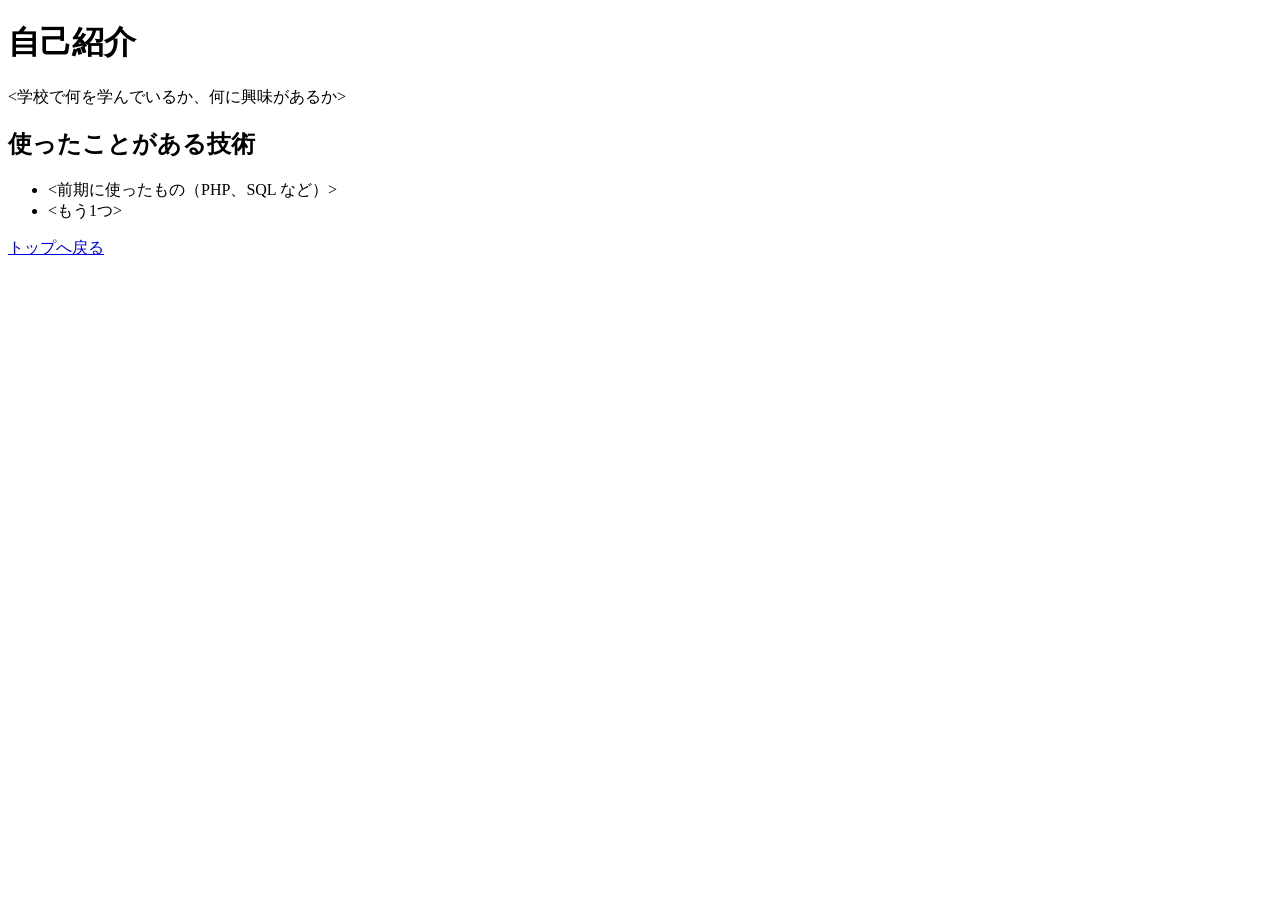
==== about.html @ cb0af15a "aboutの追加" ====
<!DOCTYPE html>
<html lang="ja">
<head>
  <meta charset="UTF-8">
  <meta name="viewport" content="width=device-width, initial-scale=1.0">
  <title>自己紹介｜<あなたの名前></title>
</head>
<body>
  <h1>自己紹介</h1>
  <p><学校で何を学んでいるか、何に興味があるか></p>

  <h2>使ったことがある技術</h2>
  <ul>
    <li><前期に使ったもの（PHP、SQL など）></li>
    <li><もう1つ></li>
  </ul>

  <p><a href="index.html">トップへ戻る</a></p>
</body>
</html>
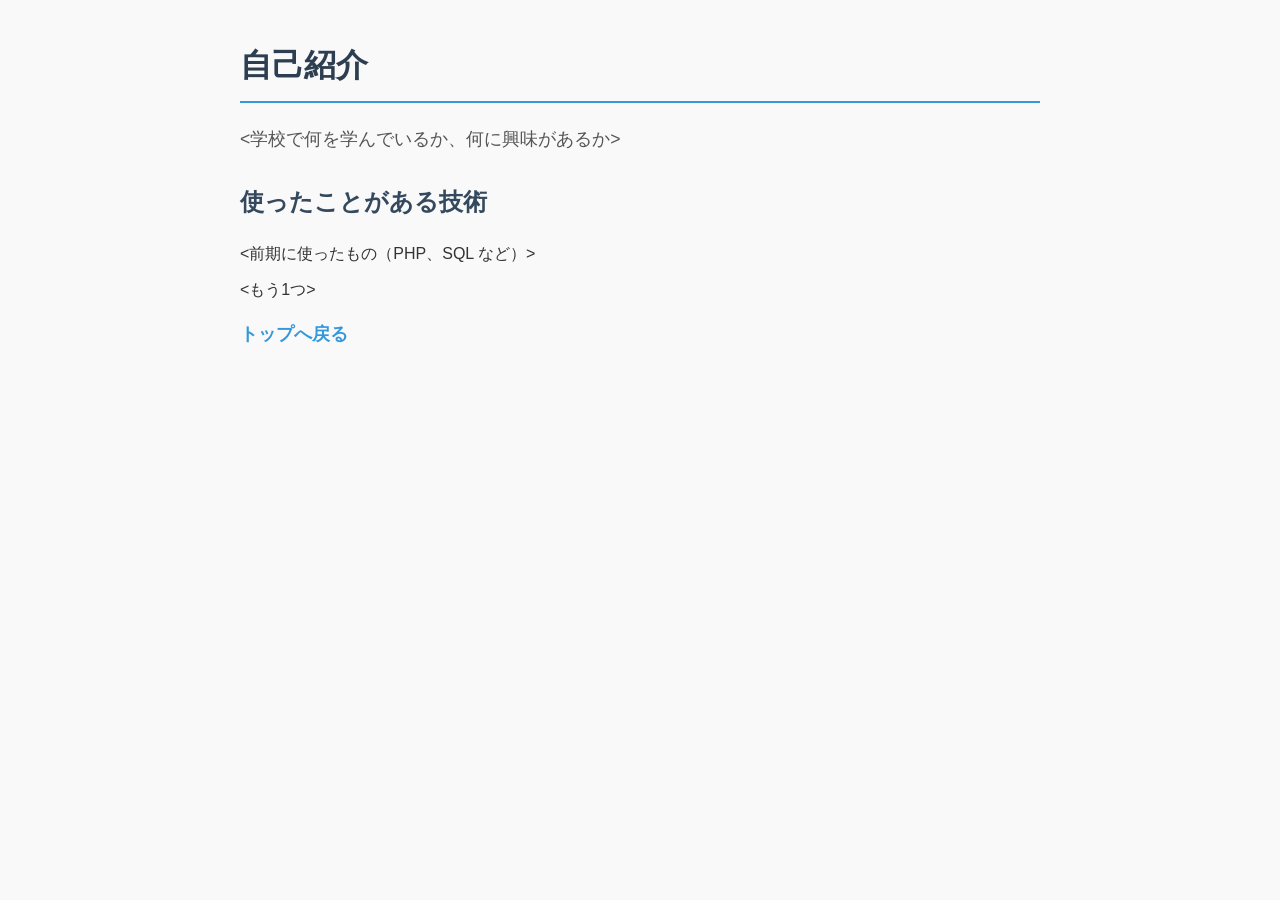
==== commit 6f586ed1: "CSS追加" ====
--- a/about.html
+++ b/about.html
@@ -4,6 +4,7 @@
   <meta charset="UTF-8">
   <meta name="viewport" content="width=device-width, initial-scale=1.0">
   <title>自己紹介｜<あなたの名前></title>
+  <link rel="stylesheet" href="style.css">
 </head>
 <body>
   <h1>自己紹介</h1>
@@ -17,4 +18,4 @@
 
   <p><a href="index.html">トップへ戻る</a></p>
 </body>
-</html>
+</html>
--- a/style.css
+++ b/style.css
@@ -0,0 +1,50 @@
+/* 全体の基本設定 */
+body {
+  font-family: "Helvetica Neue", Arial, "Hiragino Kaku Gothic ProN", "Hiragino Sans", Meiryo, sans-serif;
+  line-height: 1.6;
+  color: #333;
+  max-width: 800px;
+  margin: 0 auto;
+  padding: 20px;
+  background-color: #f9f9f9;
+}
+
+/* ヘッダー・見出しの設定 */
+h1 {
+  color: #2c3e50;
+  border-bottom: 2px solid #3498db;
+  padding-bottom: 10px;
+  margin-top: 20px;
+}
+
+h2 {
+  color: #34495e;
+  margin-top: 30px;
+}
+
+/* テキストとリストの設定 */
+p {
+  font-size: 1.1rem;
+  color: #555;
+}
+
+ul {
+  list-style-type: none;
+  padding: 0;
+}
+
+li {
+  margin: 10px 0;
+}
+
+/* リンクの設定 */
+a {
+  color: #3498db;
+  text-decoration: none;
+  font-weight: bold;
+}
+
+a:hover {
+  text-decoration: underline;
+  color: #2980b9;
+}
